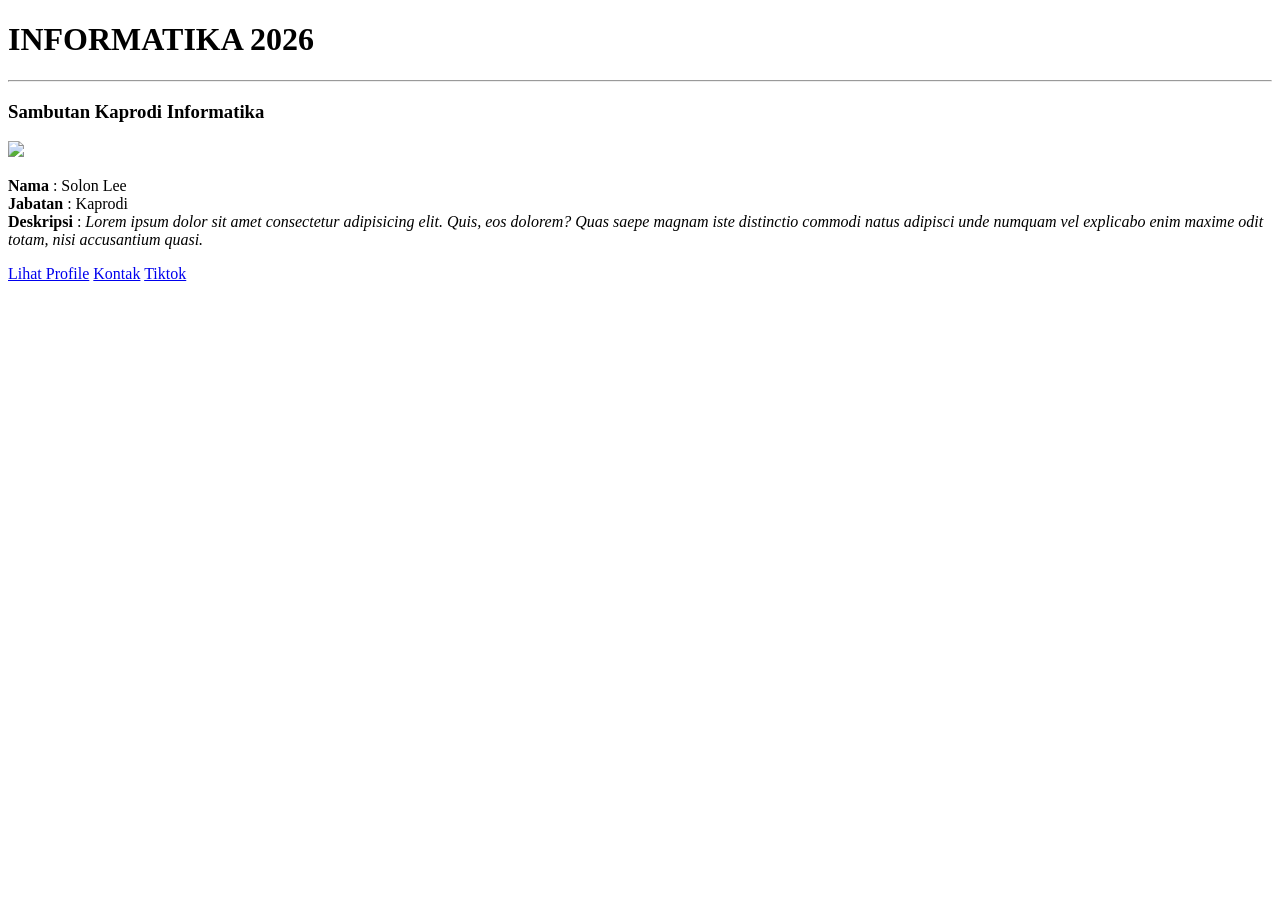
==== index.html @ 30cf8bee "add home page" ====
<!DOCTYPE html>
<html>
    <head>
        <meta charset="UTF-8">
        <title>
            INFORMATIKA 2026
        </title>
    </head>
    <body>
        <h1>INFORMATIKA 2026</h1>
        <hr/>
        <h3>Sambutan Kaprodi Informatika</h3>
        <img src="D:\Tugas Kuliah\ifcroweekly\image\Solon.jpg" width="255px" />
        <p>
            <b>Nama</b>        : Solon Lee<br/> 
            <b>Jabatan</b>     : Kaprodi<br/>
            <b>Deskripsi</b>   : <i>Lorem ipsum dolor sit amet consectetur adipisicing elit. Quis, eos dolorem? Quas saepe magnam iste distinctio commodi natus adipisci unde numquam vel explicabo enim maxime odit totam, nisi accusantium quasi.</i><br/>
        </p>

        <a href="profile.html">Lihat Profile</a>
        <a href="contact.html">Kontak</a>
        <a href="https://tiktok.com" target="_blank">Tiktok</a>
    </body>
</html>
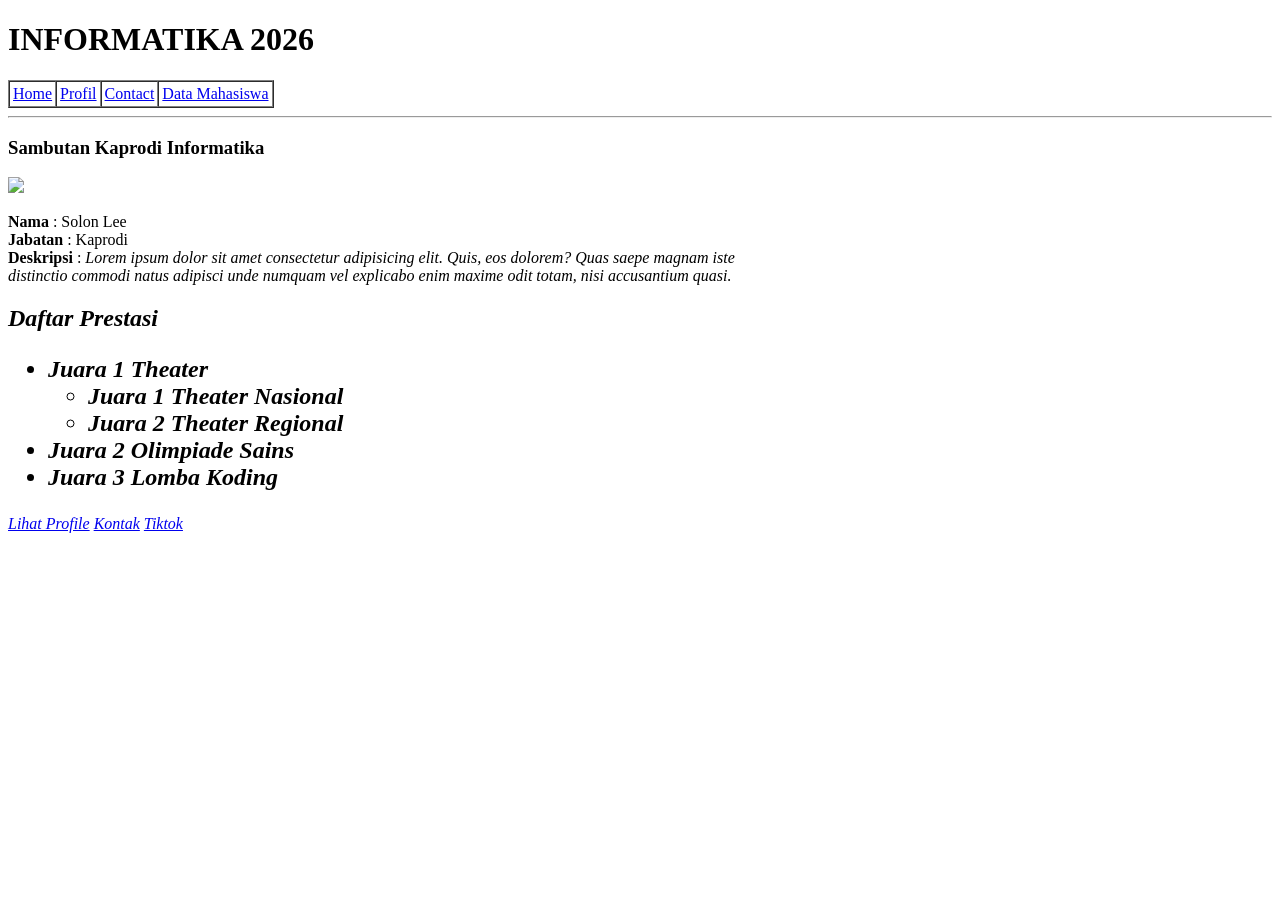
==== commit c8381aba: "add form tambah data" ====
--- a/index.html
+++ b/index.html
@@ -8,14 +8,34 @@
     </head>
     <body>
         <h1>INFORMATIKA 2026</h1>
+        <table border="1" cellspacing="0" cellpadding="3">
+          <tr>
+            <td><a href="index.html">Home</a></td>
+            <td><a href="profile.html">Profil</a></td>
+            <td><a href="contact.html">Contact</a></td>
+            <td><a href="mahasiswa.html">Data Mahasiswa</a></td>
+          </tr>
+        </table>
         <hr/>
         <h3>Sambutan Kaprodi Informatika</h3>
         <img src="D:\Tugas Kuliah\ifcroweekly\image\Solon.jpg" width="255px" />
         <p>
             <b>Nama</b>        : Solon Lee<br/> 
             <b>Jabatan</b>     : Kaprodi<br/>
-            <b>Deskripsi</b>   : <i>Lorem ipsum dolor sit amet consectetur adipisicing elit. Quis, eos dolorem? Quas saepe magnam iste distinctio commodi natus adipisci unde numquam vel explicabo enim maxime odit totam, nisi accusantium quasi.</i><br/>
+            <b>Deskripsi</b>   : <i>Lorem ipsum dolor sit amet consectetur adipisicing elit. Quis, eos dolorem? Quas saepe magnam iste<br/> 
+            distinctio commodi natus adipisci unde numquam vel explicabo enim maxime odit totam, nisi accusantium quasi.<br/>
         </p>
+        <h2>Daftar Prestasi
+          <ul>
+            <li>Juara 1 Theater</li>
+            <ul>
+              <li>Juara 1 Theater Nasional</li>
+              <li>Juara 2 Theater Regional</li>
+            </ul>
+            <li>Juara 2 Olimpiade Sains</li>
+            <li>Juara 3 Lomba Koding</li>
+          </ul>
+        </h2>
 
         <a href="profile.html">Lihat Profile</a>
         <a href="contact.html">Kontak</a>
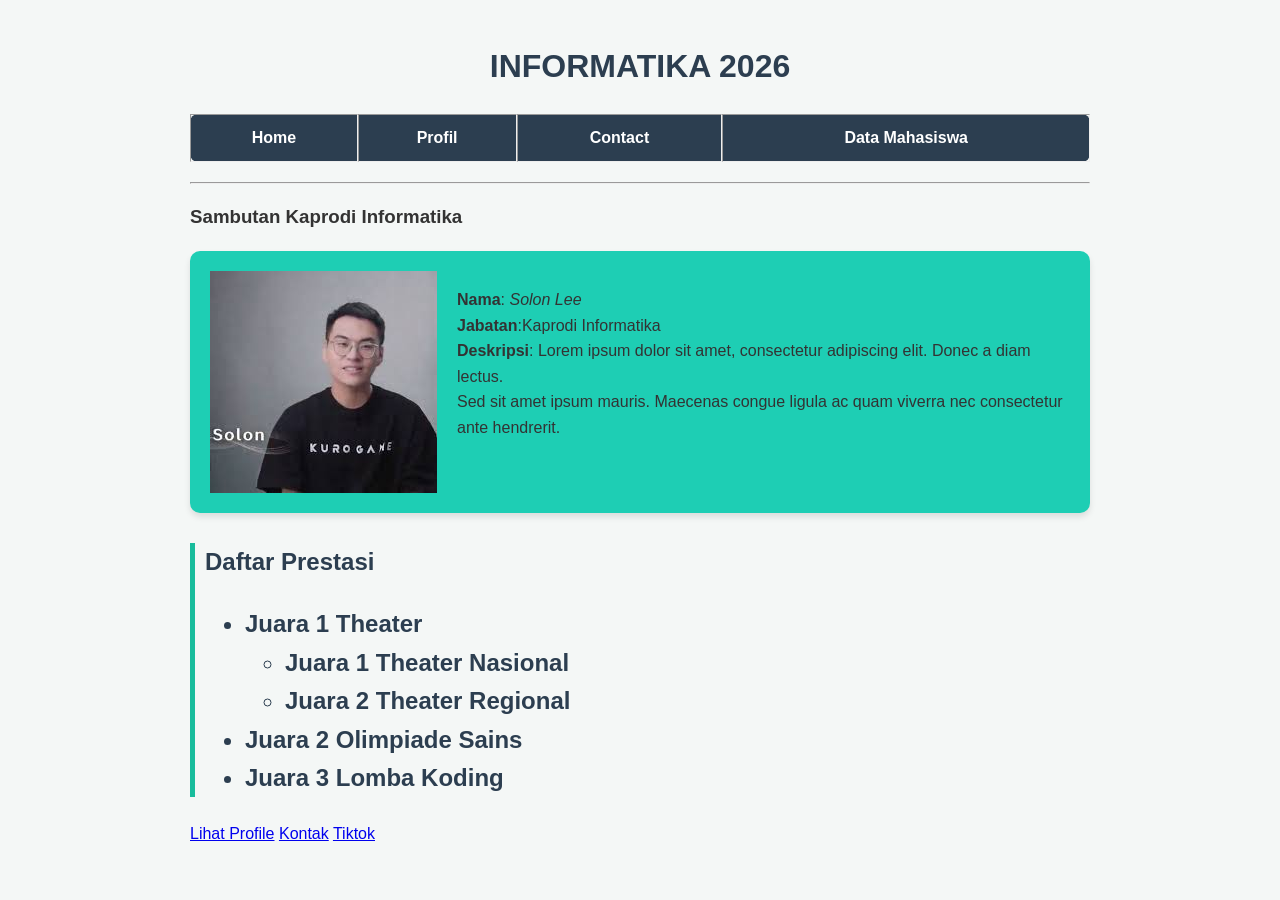
==== commit c8309d9a: "add style css v.2" ====
--- a/index.html
+++ b/index.html
@@ -5,10 +5,12 @@
         <title>
             INFORMATIKA 2026
         </title>
+        <link rel="stylesheet" href="assets/styles.css">
+        <meta name="viewport" content="width=device-width, initial-scale=1.0">
     </head>
     <body>
         <h1>INFORMATIKA 2026</h1>
-        <table border="1" cellspacing="0" cellpadding="3">
+        <table class="nav-table" border="1" cellspacing="0" cellpadding="3">
           <tr>
             <td><a href="index.html">Home</a></td>
             <td><a href="profile.html">Profil</a></td>
@@ -18,13 +20,16 @@
         </table>
         <hr/>
         <h3>Sambutan Kaprodi Informatika</h3>
-        <img src="D:\Tugas Kuliah\ifcroweekly\image\Solon.jpg" width="255px" />
-        <p>
-            <b>Nama</b>        : Solon Lee<br/> 
-            <b>Jabatan</b>     : Kaprodi<br/>
-            <b>Deskripsi</b>   : <i>Lorem ipsum dolor sit amet consectetur adipisicing elit. Quis, eos dolorem? Quas saepe magnam iste<br/> 
-            distinctio commodi natus adipisci unde numquam vel explicabo enim maxime odit totam, nisi accusantium quasi.<br/>
-        </p>
+        <div class="kaprodi-container">
+          <img  src="assets/Solon.jpg" alt="Foto Kaprodi"/>
+            <p class="profile-text">
+            <b>Nama</b>: <i>Solon Lee</i><br/>
+            <b>Jabatan</b>:Kaprodi Informatika<br/>
+            <b>Deskripsi</b>: Lorem ipsum dolor sit amet, consectetur adipiscing elit. Donec a diam lectus.<br/>
+             Sed sit amet ipsum mauris. Maecenas congue ligula ac quam viverra nec consectetur ante hendrerit.<br/>
+            </p>
+           </div>
+        </div>
         <h2>Daftar Prestasi
           <ul>
             <li>Juara 1 Theater</li>
--- a/assets/styles.css
+++ b/assets/styles.css
@@ -0,0 +1,97 @@
+/* Pengaturan Umum */
+body {
+    font-family: 'Segoe UI', Tahoma, Geneva, Verdana, sans-serif;
+    line-height: 1.6;
+    color: #333;
+    max-width: 900px;
+    margin: 0 auto;
+    padding: 20px;
+    background-color: #f4f7f6;
+}
+
+/* Header & Navigasi */
+h1 {
+    color: #2c3e50;
+    text-align: center;
+    text-transform: uppercase;
+}
+
+.nav-table {
+    width: 100%;
+    background-color: #2c3e50;
+    border-radius: 8px;
+    margin-bottom: 20px;
+    border: none;
+}
+
+.nav-table td {
+    padding: 10px;
+    text-align: center;
+}
+
+.nav-table a {
+    color: white;
+    text-decoration: none;
+    font-weight: bold;
+}
+
+.nav-table a:hover {
+    color: #18bc9c;
+}
+
+/* Bagian Sambutan */
+.kaprodi-container {
+    display: flex;
+    gap: 20px;
+    background: rgb(30, 206, 180);
+    padding: 20px;
+    border-radius: 10px;
+    box-shadow: 0 4px 6px rgba(0,0,0,0.1);
+    align-items: flex-start;
+}
+
+.profile-img {
+    border-radius: 8px;
+    border: 3px solid #1a0202;
+    object-fit: cover;
+}
+
+.bio p {
+    margin: 5px 0;
+}
+
+/* Bagian Prestasi */
+h2 {
+    color: #2c3e50;
+    border-left: 5px solid #18bc9c;
+    padding-left: 10px;
+    margin-top: 30px;
+}
+
+.main-list {
+    background: white;
+    padding: 20px 40px;
+    border-radius: 10px;
+    box-shadow: 0 2px 4px rgba(0,0,0,0.05);
+}
+
+/* Footer Links */
+.footer-links {
+    margin-top: 30px;
+    text-align: center;
+    padding: 20px;
+}
+
+.footer-links a {
+    margin: 0 10px;
+    padding: 8px 15px;
+    background-color: #18bc9c;
+    color: white;
+    text-decoration: none;
+    border-radius: 5px;
+    transition: 0.3s;
+}
+
+.footer-links a:hover {
+    background-color: #128f76;
+}
